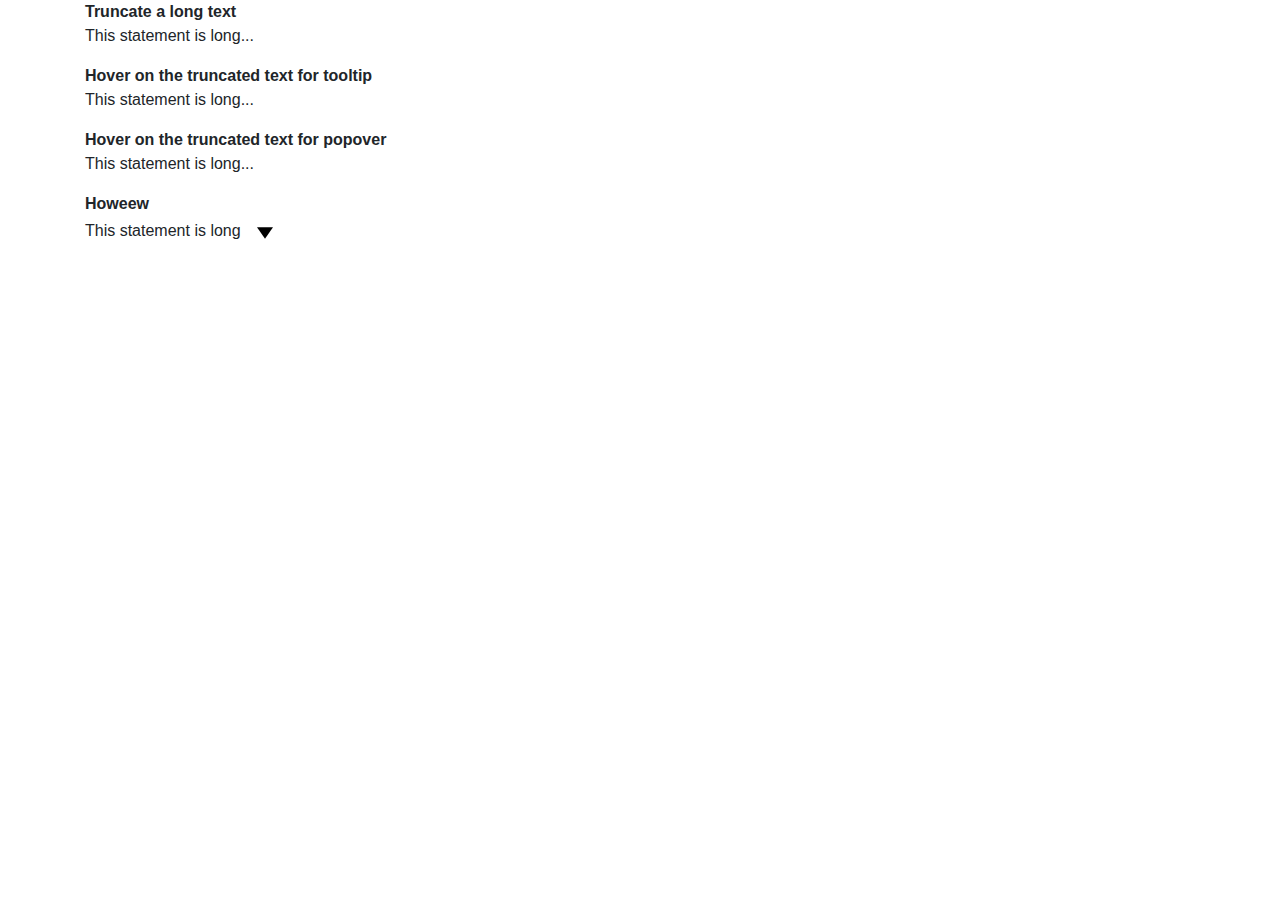
==== example.html @ 4a70ec97 "update more.js" ====
<!DOCTYPE html>
<html>
    <head>
        <title>Page</title>
        <link href="https://maxcdn.bootstrapcdn.com/bootstrap/4.1.1/css/bootstrap.min.css" rel="stylesheet">
        <!--link href="more.css" rel="stylesheet"-->
    </head>
    <body>
        <div class="container">
            <dl>
                <dt>Truncate a long text</dt>
                <dd class="mb-2">
                    <p class="more-text" data-maxsize="23">
                        This statement is long and it will be truncate and a tooltip will be display when you hover on it
                    </p>
                </dd>

                <dt>Hover on the truncated text for tooltip</dt>
                <dd class="mb-2">
                    <p class="more-text" data-maxsize="23" data-toggle="tooltip">
                        This statement is long and it will be truncate and a tooltip will be display when you hover on it
                    </p>
                </dd>

                <dt>Hover on the truncated text for popover</dt>
                <dd class="mb-2">
                    <p class="more-text" data-maxsize="23" data-toggle="popover">
                        This statement is long and it will be truncate and a popover will be display when you hover on it
                    </p>
                </dd>

                <dt>Howeew</dt>
                <dd class="mb-2">
                    <p class="more-text" data-maxsize="23" data-toggle="collapse">
                        This statement is long and it will be truncate and a popover will be display when you hover on it
                    </p>
                </dd>

            </dl>
        </div>

        <script src="https://cdnjs.cloudflare.com/ajax/libs/jquery/3.2.1/jquery.min.js"></script>
        <script src="https://cdnjs.cloudflare.com/ajax/libs/popper.js/1.12.9/umd/popper.min.js"></script>
        <script src="https://maxcdn.bootstrapcdn.com/bootstrap/4.1.1/js/bootstrap.min.js"></script>
        <script src="more.js"></script>
    </body>
</html>
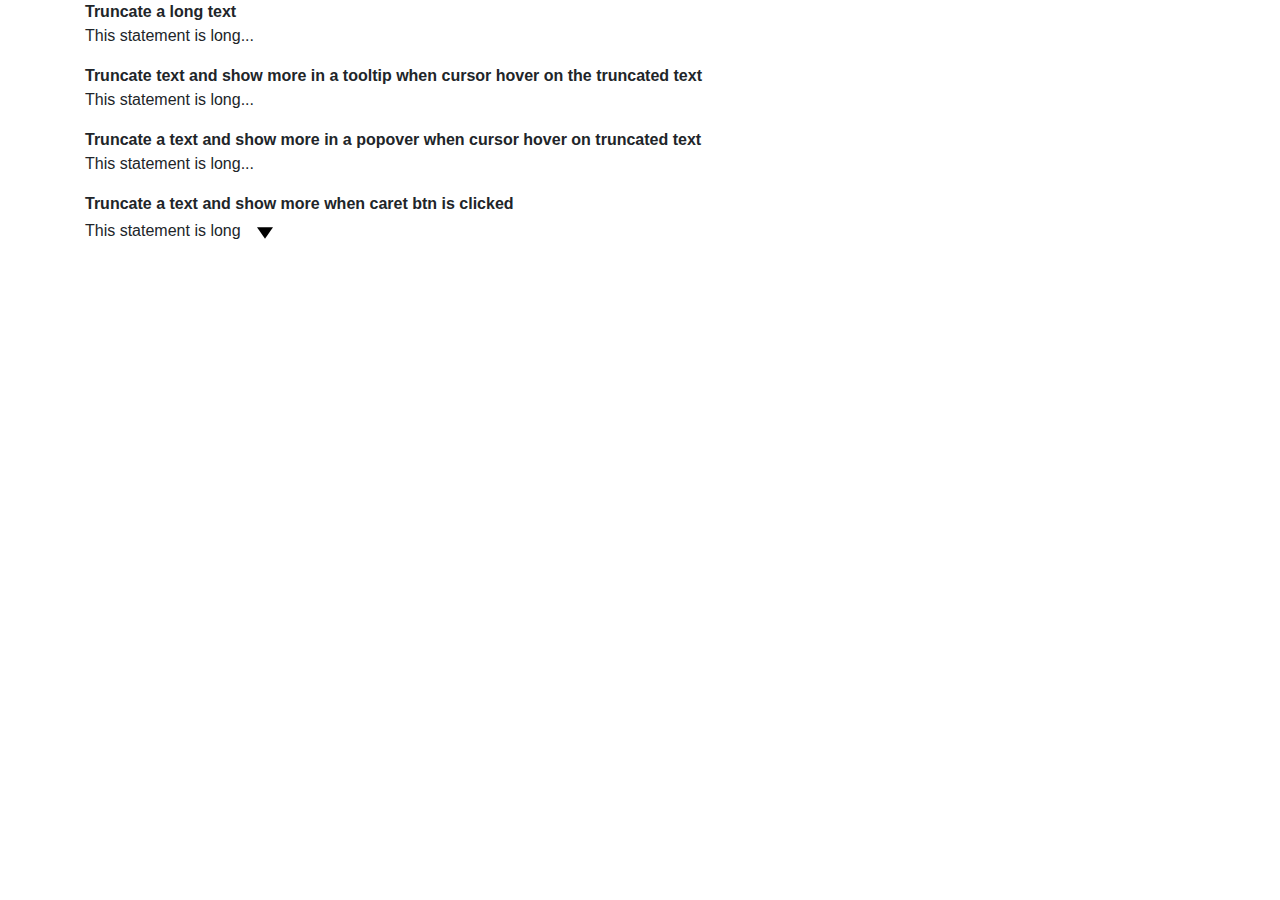
==== commit de1f162f: "update more.js" ====
--- a/example.html
+++ b/example.html
@@ -3,7 +3,6 @@
     <head>
         <title>Page</title>
         <link href="https://maxcdn.bootstrapcdn.com/bootstrap/4.1.1/css/bootstrap.min.css" rel="stylesheet">
-        <!--link href="more.css" rel="stylesheet"-->
     </head>
     <body>
         <div class="container">
@@ -15,21 +14,21 @@
                     </p>
                 </dd>
 
-                <dt>Hover on the truncated text for tooltip</dt>
+                <dt>Truncate text and show more in a tooltip when cursor hover on the truncated text </dt>
                 <dd class="mb-2">
                     <p class="more-text" data-maxsize="23" data-toggle="tooltip">
                         This statement is long and it will be truncate and a tooltip will be display when you hover on it
                     </p>
                 </dd>
 
-                <dt>Hover on the truncated text for popover</dt>
+                <dt>Truncate a text and show more in a popover when cursor hover on truncated text</dt>
                 <dd class="mb-2">
                     <p class="more-text" data-maxsize="23" data-toggle="popover">
                         This statement is long and it will be truncate and a popover will be display when you hover on it
                     </p>
                 </dd>
 
-                <dt>Howeew</dt>
+                <dt>Truncate a text and show more when caret btn is clicked</dt>
                 <dd class="mb-2">
                     <p class="more-text" data-maxsize="23" data-toggle="collapse">
                         This statement is long and it will be truncate and a popover will be display when you hover on it
